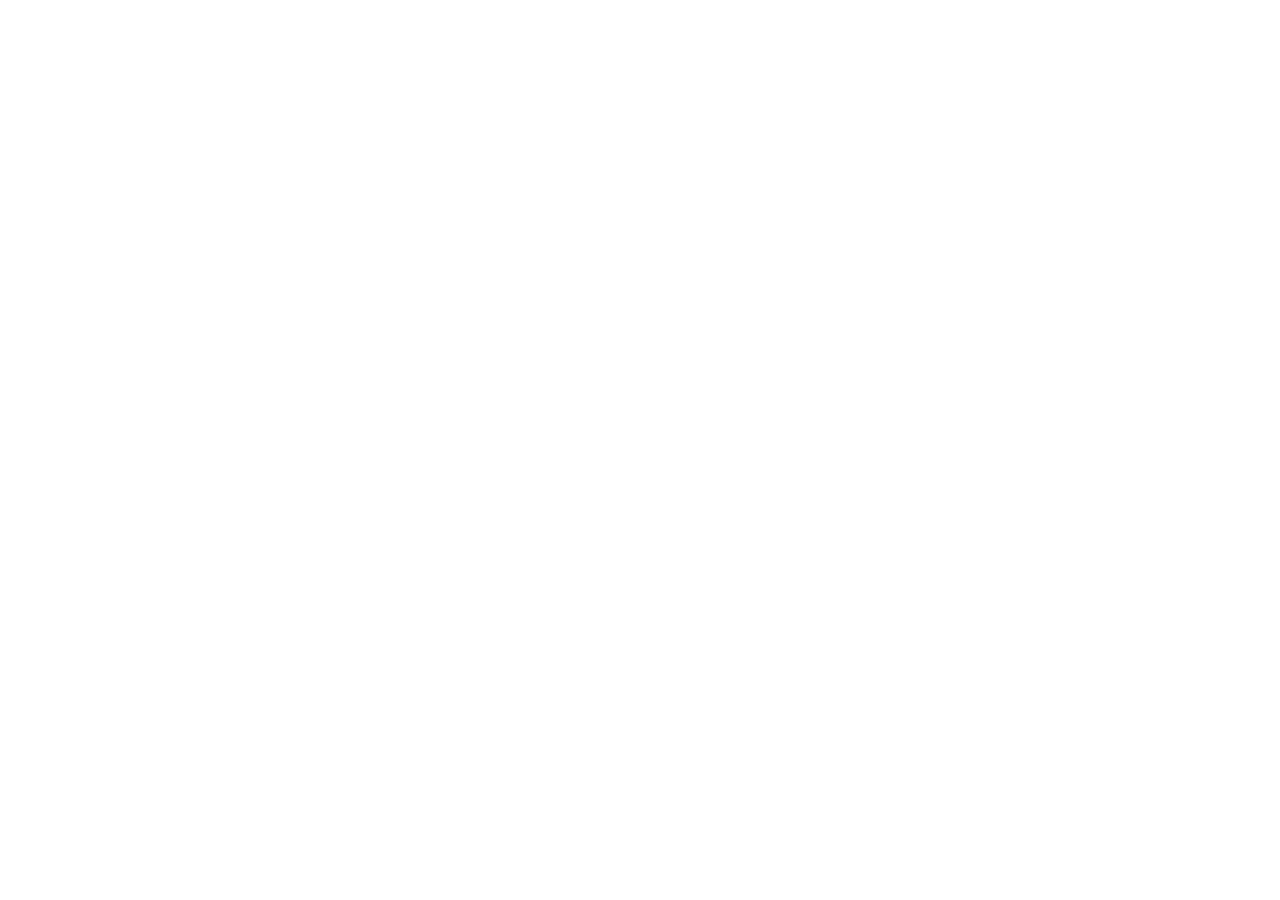
==== admin/index.html @ c012e727 "Add files via upload" ====
<!doctype html>
<html lang="pt-BR">
<head>
  <meta charset="utf-8">
  <meta name="viewport" content="width=device-width, initial-scale=1">
  <title>Painel da Doces da Kah</title>
  <script src="https://identity.netlify.com/v1/netlify-identity-widget.js"></script>
</head>
<body>
  <script src="https://cdn.jsdelivr.net/npm/decap-cms@^3.8.3/dist/decap-cms.js"></script>
</body>
</html>
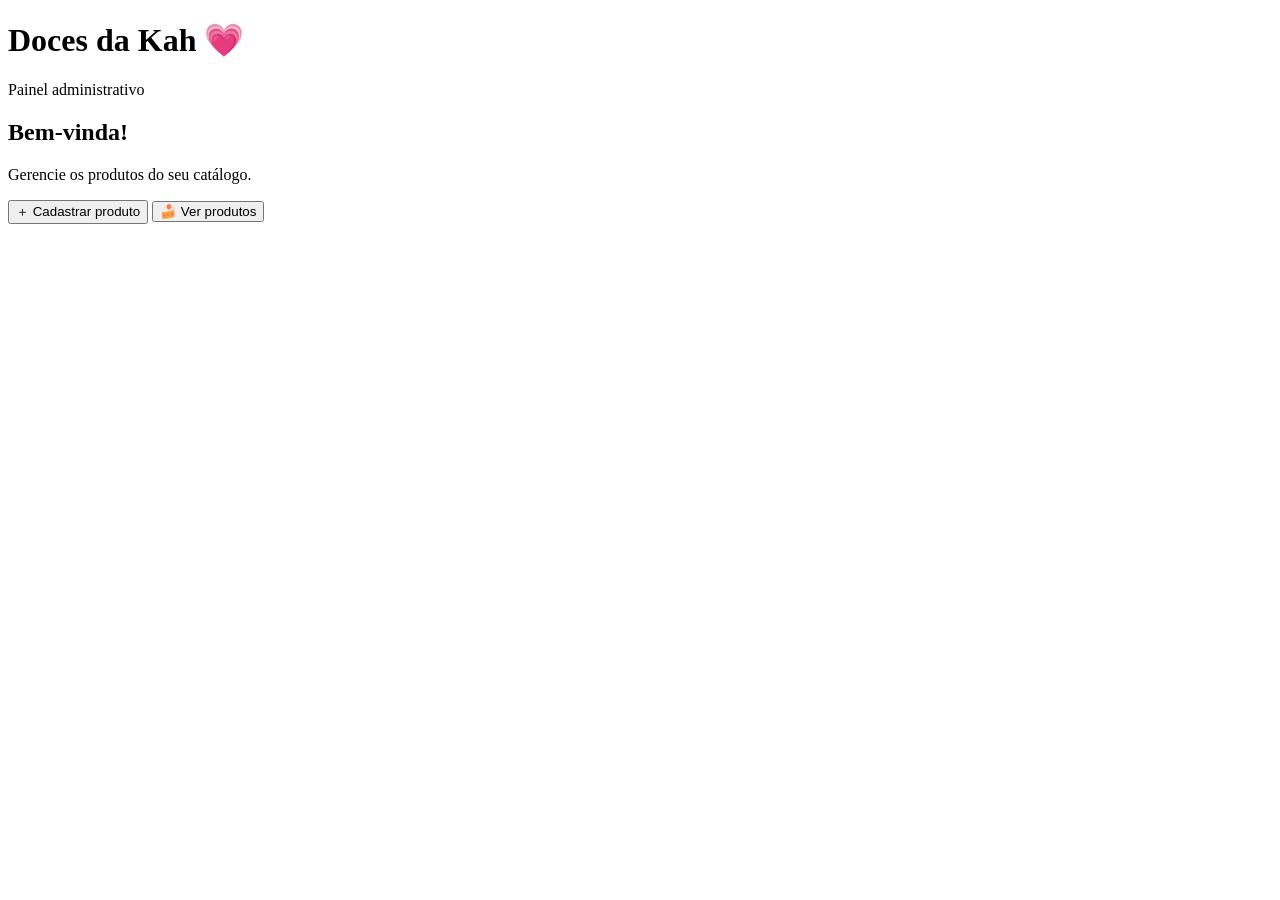
==== commit 66550863: "Refactor admin index.html for product management Updated HTML structure and added new elements for p" ====
--- a/admin/index.html
+++ b/admin/index.html
@@ -1,12 +1,47 @@
-<!doctype html>
+
+<!DOCTYPE html>
 <html lang="pt-BR">
 <head>
-  <meta charset="utf-8">
+  <meta charset="UTF-8">
   <meta name="viewport" content="width=device-width, initial-scale=1">
-  <title>Painel da Doces da Kah</title>
-  <script src="https://identity.netlify.com/v1/netlify-identity-widget.js"></script>
+  <meta name="theme-color" content="#a64b70">
+  <title>Painel | Doces da Kah</title>
+  <link rel="stylesheet" href="admin.css">
 </head>
 <body>
-  <script src="https://cdn.jsdelivr.net/npm/decap-cms@^3.8.3/dist/decap-cms.js"></script>
+  <header class="topo">
+    <h1>Doces da Kah 💗</h1>
+    <p>Painel administrativo</p>
+  </header>
+
+  <main class="painel">
+    <h2>Bem-vinda!</h2>
+    <p>Gerencie os produtos do seu catálogo.</p>
+
+    <section class="acoes">
+      <button onclick="mostrarCadastro()">＋ Cadastrar produto</button>
+      <button onclick="carregarProdutos()">🍰 Ver produtos</button>
+    </section>
+
+    <section id="cadastro" hidden>
+      <h2>Novo produto</h2>
+      <label>Nome do produto</label>
+      <input id="nome" placeholder="Ex.: Bolo de chocolate">
+
+      <label>Preço</label>
+      <input id="preco" placeholder="Ex.: R$ 80,00">
+
+      <label>Descrição</label>
+      <textarea id="descricao" placeholder="Descreva o produto"></textarea>
+
+      <button onclick="alert('Vamos configurar o salvamento na próxima etapa!')">
+        Salvar produto
+      </button>
+    </section>
+
+    <section id="produtos"></section>
+  </main>
+
+  <script src="admin.js"></script>
 </body>
 </html>
